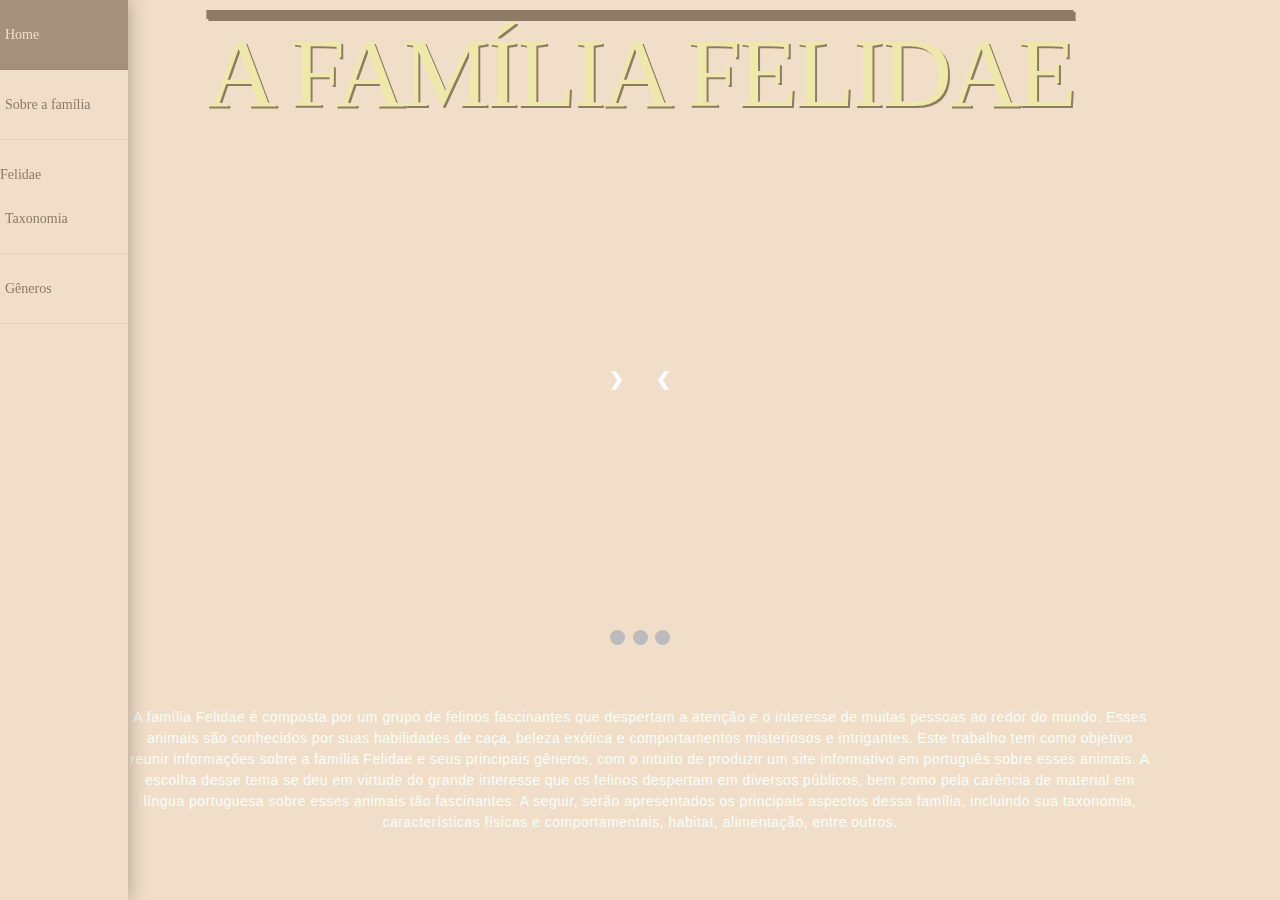
==== index.html @ a72a23a5 "." ====
<!DOCTYPE html>
<html lang="en">

<head>
    <meta charset="UTF-8">
    <meta http-equiv="X-UA-Compatible" content="IE=edge">
    <meta name="viewport" content="width=device-width, initial-scale=1.0">
    <title>Felidae</title>
    <link rel="shortcut icon" type="image/x-icon" href="imagens/iconcat.png">
    <link rel="stylesheet" href="index.css">
    <script src="https://ajax.googleapis.com/ajax/libs/jquery/1.12.4/jquery.min.js"></script>
    <script src="index.js"></script>
    <meta name="viewport" content="width=device-width" />
    <link href='PatrickHand-Regular.ttf' rel='Patrick'>
    <link rel="stylesheet" href="https://fonts.google.com/specimen/Mukta">
    <link rel="stylesheet" href="https://fonts.googleapis.com/css?family=Sofia&effect=emboss">
    <link rel="stylesheet" href="https://maxcdn.bootstrapcdn.com/bootstrap/3.4.1/css/bootstrap.min.css">
    <script src="https://ajax.googleapis.com/ajax/libs/jquery/3.6.4/jquery.min.js"></script>
    <script src="https://maxcdn.bootstrapcdn.com/bootstrap/3.4.1/js/bootstrap.min.js"></script>
    <link rel="stylesheet" href="https://maxcdn.bootstrapcdn.com/bootstrap/3.4.1/css/bootstrap.min.css">
    <script src="https://ajax.googleapis.com/ajax/libs/jquery/3.6.0/jquery.min.js"> </script>
    <script src="https://maxcdn.bootstrapcdn.com/bootstrap/3.4.1/js/bootstrap.min.js"> </script>
</head>

<body>
    <div class="grid-container">
        <div class="item1 item-1">
            <div class="container">
                <h1>A família Felidae</h1>
                <!-- Slideshow container -->
                <div class="slideshow-container">

                    <!-- Full-width images with number and caption text -->
                    <div class="mySlides fade">
                        <div class="numbertext">1 / 3</div>
                        <img src="img1.jpg" style="width:100%">
                        <div class="text">Caption Text</div>
                    </div>

                    <div class="mySlides fade">
                        <div class="numbertext">2 / 3</div>
                        <img src="img2.jpg" style="width:100%">
                        <div class="text">Caption Two</div>
                    </div>

                    <div class="mySlides fade">
                        <div class="numbertext">3 / 3</div>
                        <img src="img3.jpg" style="width:100%">
                        <div class="text">Caption Three</div>
                    </div>

                    <!-- Next and previous buttons -->
                    <a class="prev" onclick="plusSlides(-1)">&#10094;</a>
                    <a class="next" onclick="plusSlides(1)">&#10095;</a>
                </div>
                <br>

                <!-- The dots/circles -->
                <div style="text-align:center">
                    <span class="dot" onclick="currentSlide(1)"></span>
                    <span class="dot" onclick="currentSlide(2)"></span>
                    <span class="dot" onclick="currentSlide(3)"></span>
                </div>
                <p>A família Felidae é composta por um grupo de felinos fascinantes que despertam a atenção e o
                    interesse de muitas pessoas ao redor do mundo. Esses animais são conhecidos por suas habilidades de
                    caça, beleza exótica e comportamentos misteriosos e intrigantes. Este trabalho tem como objetivo
                    reunir informações sobre a família Felidae e seus principais gêneros, com o intuito de produzir um
                    site informativo em português sobre esses animais. A escolha desse tema se deu em virtude do grande
                    interesse que os felinos despertam em diversos públicos, bem como pela carência de material em
                    língua portuguesa sobre esses animais tão fascinantes. A seguir, serão apresentados os principais
                    aspectos dessa família, incluindo sua taxonomia, características físicas e comportamentais, habitat,
                    alimentação, entre outros.
                </p>
            </div>
        </div>
        <ul class="menu">

            <li title="Home"><a href="index.html" class="menu-button-home">Home</a></li>
            <li title="Sobre a família Felidae"><a href="" class="menu-button sobre">Sobre a família Felidae</a></li>
            <li title="Taxonomia"><a href="taxonomia.html" class="menu-button taxonomia">Taxonomia</a></li>
            <li title="Gêneros"><a href="#" class="menu-button gêneros">Gêneros</a></li>

        </ul>

        <ul class="menu-bar">
            <li><a href="#">Acinonyx</a></li>
            <li><a href="#"> Caracal</a></li>
            <li><a href="#"> Felis</a></li>
            <li><a href="#">Leopardus</a></li>
            <li><a href="leptailurus.html">Leptailurus</a></li>
            <li><a href="#">Panthera</a></li>
            <li><a href="#">Puma</a></li>
        </ul>
    </div>
    <div class="item2">

    </div>
</body>

</html>
---- index.css ----
@charset "UTF-8";

.item1 {
    grid-area: header;
    width: auto;
    border-radius: 0%;
    background-color: #F1DEC9;
}

.item2 {
    grid-area: main;
    width: 100%;
    margin: 0 ;
    margin-top: 0%;
    margin-left: 0%;
}

.item3 {
    grid-area: right;
    width: auto;
}

.item4 {
    grid-area: footer;
    width: auto;
    height: fit-content;
}

.grid-container {
    display: grid;
    column-gap: 0px;
    grid-template-areas:
        'header header header header header header'
        'menu main main main right right'
        'menu footer footer footer footer footer';
    gap: 0px;
    padding: 0px;
}

.grid-container>div {
    background-color: #F1DEC9;
    padding: 0 0;
}

h2 {
    font-size: 130%;
    color: #84683b;
    font-family: "Sofia", sans-serif;
    font-style: oblique;
}

h3 {
    font-size: 15px;
    color: #292c37
}

h4 {
    font-size: 40px;
    color: #660708;
    font-family: "Lucida Handwriting", cursive;
    margin-top: 0%;
    line-height: 40%;
    text-align: center;
}

body {
    margin: 0%;
}

table,
td {
    font-size: 20px;
}

th {
    font-size: 25px;
    text-transform: uppercase;

}

@import url("//cdnjs.cloudflare.com/ajax/libs/font-awesome/4.0.3/css/font-awesome.min.css");
.menu,
.menu-bar {
  position:fixed;
  bottom: 0;
  left: 0;
  height: 100%;
  list-style-type: none;
  margin: 0;
  padding: 0;
  background: #F1DEC9;
  z-index: 10;
  overflow: hidden;
  box-shadow: 2px 0 18px rgba(0, 0, 0, 0.26);
  width: 10%;
  text-align: left;
}
.menu li a {
  display: inline-block;
  text-indent: 15px;
  height: 5em;
  width: 5em;
  line-height: 5em;
  text-align: start;
  color: #8D7B68;
  position: relative;
  border-bottom: 1px solid rgba(0, 0, 0, 0.05);
  transition: background 0.1s ease-in-out;
  width: 100%;
  text-indent: 5px;
  text-decoration: none;
  font-family:"Bahnschrift SemiBold";
}
.menu li a:before {
  font-family: FontAwesome;
  speak: none;
  text-indent: 0em;
  position: absolute;
  bottom: 0;
  left: 0;
  width: 100%;
  height: 100%;
  font-size: 1.4em;
}
.menu li a.search:before {
  content: "\f002";
}
.menu li a.archive:before {
  content: "\f187";
}
.menu li a.pencil:before {
  content: "\f040";
}
.menu li a.contact:before {
  content: "\f003";
}
.menu li a.about:before {
  content: "\f007";
}
.menu li a.home:before {
  content: "\f039";
}
.menu-bar li a:hover,
.menu li a:hover,
.menu li:first-child a {
  background: #A4907C;
  color: #F1DEC9;
}
.menu-bar {
  overflow: hidden;
  left: 5em;
  z-index: 5;
  width: 0;
  height: 0;
  transition: all 0.1s ease-in-out;
  left: 8%;

}
.menu-bar li a {
  display: block;
  height: 4em;
  line-height: 4em;
  color: #A4907C;
  text-decoration: none;
  position:sticky;
  font-family: "Franklin Gothic Medium";
  border-bottom: 1px solid rgba(0, 0, 0, 0.05);
  border-left: 20px solid rgba(0, 0, 0, 0.05);
  transition: 0.1s ease-in-out;
  width: 100%;
  text-align:center;
}

/*.menu-bar li:first-child a {
  height: 5em;
  background: #A4907C;
  color: #fff;
  line-height: 5;
}
*/

.para {
  color: #A4907C;
  padding-left: 100px;
  font-size: 3em;
  margin-bottom: 20px;
}

.open {
  width: 10em;
  height: 100%;
}

@media all and (max-width: 500px) {
  .container {
    margin-top: 100px;
  }
  .menu {
    height: 5em;
    width: 100%;
  }
  .menu li {
    display: inline-block;
  }
  .menu-bar li a {
    width: 100%;
  }
  .menu-bar {
    width: 100%;
    left: 0;
    bottom: 0;
    height: 0;
    margin-left: 150;
  }
  .open {
    width: 100%;
    height: auto;
    margin-left: 0;
  }
  .para {
    padding-left: 10px;
  }
}
@media screen and (max-height: 34em) {
  .menu
  .menu-bar {
    font-size: 70%;
  }
}
@media screen and (max-height: 34em) and (max-width: 500px) {
  .menu {
    height: 3.5em;
  }
}
body {
    margin-left: 8%;
    background-color: #F1DEC9;
}
/*.container {
  width: 100%;
  height: 50%;
  display: flex;
  flex-direction: column;
  justify-content: center;
  align-items: center;
  background-color: #8D7B68;
  margin-right: 0%;
}*/

.container {
  width: 100%;
  height: 100vh;
  display: flex;
  flex-direction: column;
  justify-content: center;
  align-items: center;
}

body h1 {
  font-size: 700%;
  text-transform: uppercase;
  font-family: 'Gambetta', serif;
  letter-spacing: -3px;
  transition: 700ms ease;
  font-variation-settings: "wght" 311;
  margin-bottom: 0.8rem;
  color: PaleGoldenRod;
  box-shadow: 0;
  outline: none;
  text-align: center;
  text-decoration:overline #8D7B68; 
  text-shadow: 2px 2px #8D7B68

}

h1:hover {
  font-variation-settings: "wght" 582; 
  letter-spacing: 1px;
}

h1:last-child::after {
  font-variation-settings: none;
  letter-spacing: none;

}


p {
  font-size: 100%;
  line-height: 150%;
  text-align: center;
  color: MintCream;
  letter-spacing: .5px;
  padding: 5%;
}

* {box-sizing:border-box}

/* Slideshow container */
.slideshow-container {
  max-width: 1000px;
  position: relative;
  margin: auto;
}

/* Hide the images by default */
.mySlides {
  display: none;
}

/* Next & previous buttons */
.prev, .next {
  cursor: pointer;
  position: absolute;
  top: 50%;
  width: auto;
  margin-top: -22px;
  padding: 16px;
  color: white;
  font-weight: bold;
  font-size: 18px;
  transition: 0.6s ease;
  border-radius: 0 3px 3px 0;
  user-select: none;
}

/* Position the "next button" to the right */
.next {
  right: 0;
  border-radius: 3px 0 0 3px;
}

/* On hover, add a black background color with a little bit see-through */
.prev:hover, .next:hover {
  background-color: rgba(0,0,0,0.8);
}

/* Caption text */
.text {
  color: #f2f2f2;
  font-size: 15px;
  padding: 8px 12px;
  position: absolute;
  bottom: 8px;
  width: 100%;
  text-align: center;
}

/* Number text (1/3 etc) */
.numbertext {
  color: #f2f2f2;
  font-size: 12px;
  padding: 8px 12px;
  position: absolute;
  top: 0;
}

/* The dots/bullets/indicators */
.dot {
  cursor: pointer;
  height: 15px;
  width: 15px;
  margin: 0 2px;
  background-color: #bbb;
  border-radius: 50%;
  display: inline-block;
  transition: background-color 0.6s ease;
}

.active, .dot:hover {
  background-color: #717171;
}

/* Fading animation */
.fade {
  animation-name: fade;
  animation-duration: 1.5s;
}

@keyframes fade {
  from {opacity: .4}
  to {opacity: 1}
}
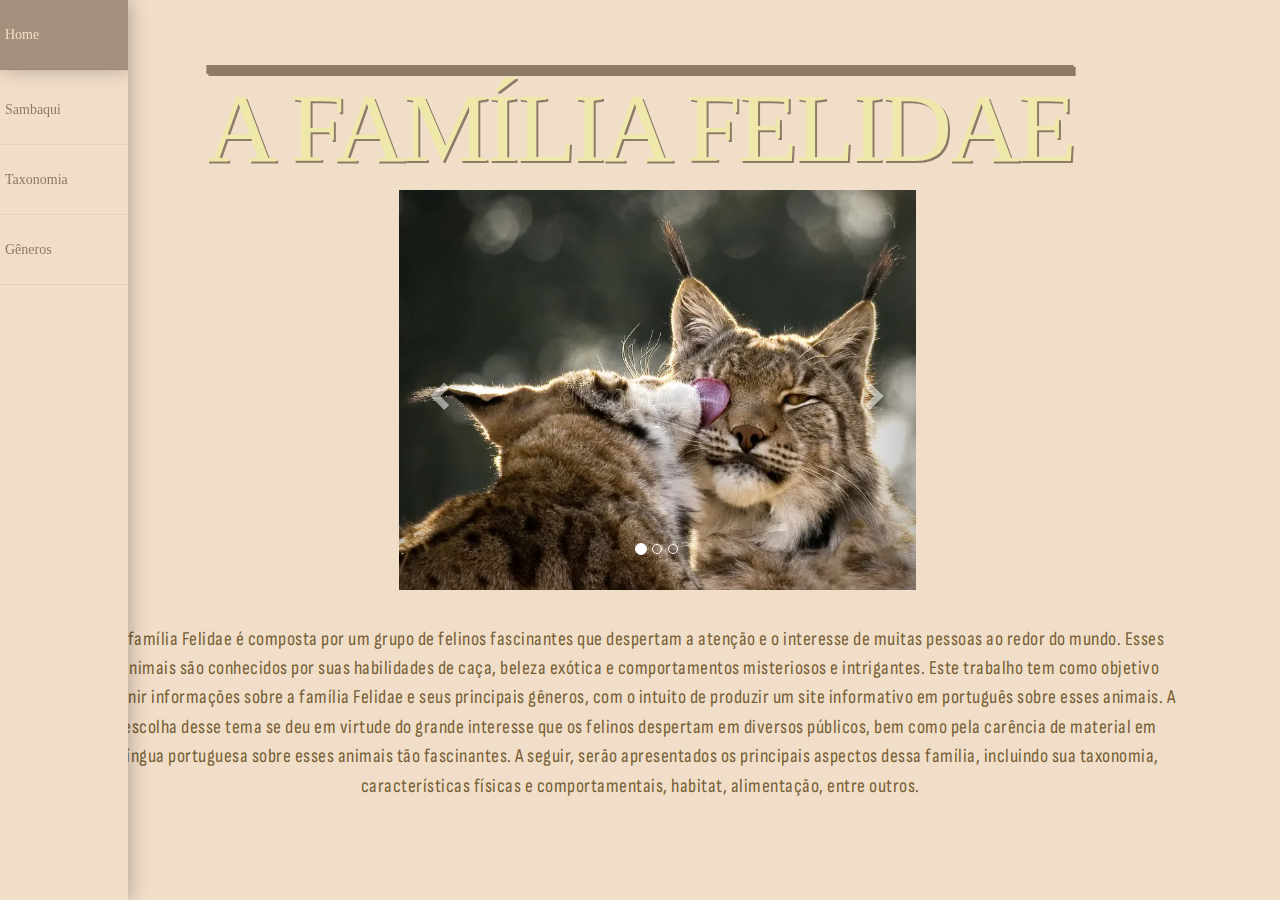
==== commit f4e5aafc: "." ====
--- a/index.html
+++ b/index.html
@@ -8,18 +8,15 @@
     <title>Felidae</title>
     <link rel="shortcut icon" type="image/x-icon" href="imagens/iconcat.png">
     <link rel="stylesheet" href="index.css">
-    <script src="https://ajax.googleapis.com/ajax/libs/jquery/1.12.4/jquery.min.js"></script>
-    <script src="index.js"></script>
-    <meta name="viewport" content="width=device-width" />
+    <meta name="viewport" content="width=device-width, initial-scale=1">
     <link href='PatrickHand-Regular.ttf' rel='Patrick'>
     <link rel="stylesheet" href="https://fonts.google.com/specimen/Mukta">
     <link rel="stylesheet" href="https://fonts.googleapis.com/css?family=Sofia&effect=emboss">
     <link rel="stylesheet" href="https://maxcdn.bootstrapcdn.com/bootstrap/3.4.1/css/bootstrap.min.css">
     <script src="https://ajax.googleapis.com/ajax/libs/jquery/3.6.4/jquery.min.js"></script>
     <script src="https://maxcdn.bootstrapcdn.com/bootstrap/3.4.1/js/bootstrap.min.js"></script>
-    <link rel="stylesheet" href="https://maxcdn.bootstrapcdn.com/bootstrap/3.4.1/css/bootstrap.min.css">
-    <script src="https://ajax.googleapis.com/ajax/libs/jquery/3.6.0/jquery.min.js"> </script>
-    <script src="https://maxcdn.bootstrapcdn.com/bootstrap/3.4.1/js/bootstrap.min.js"> </script>
+    <script src="index.js"></script>
+
 </head>
 
 <body>
@@ -27,40 +24,42 @@
         <div class="item1 item-1">
             <div class="container">
                 <h1>A família Felidae</h1>
-                <!-- Slideshow container -->
-                <div class="slideshow-container">
 
-                    <!-- Full-width images with number and caption text -->
-                    <div class="mySlides fade">
-                        <div class="numbertext">1 / 3</div>
-                        <img src="img1.jpg" style="width:100%">
-                        <div class="text">Caption Text</div>
+                <div id="myCarousel" class="carousel slide slideshow-container" data-ride="carousel">
+                    <!-- Indicators -->
+                    <ol class="carousel-indicators">
+                      <li data-target="#myCarousel" data-slide-to="0" class="active"></li>
+                      <li data-target="#myCarousel" data-slide-to="1"></li>
+                      <li data-target="#myCarousel" data-slide-to="2"></li>
+                    </ol>
+                  
+                    <!-- Wrapper for slides -->
+                    <div class="carousel-inner">
+                      <div class="item active">
+                        <img src="imagens/boreal-linx-572519.webp" alt="Boreal linx">
+                      </div>
+                  
+                      <div class="item">
+                        <img src="imagens/photo-1587179125631-441b3efd39d7.avif" alt="Gato">
+                      </div>
+                  
+                      <div class="item">
+                        <img src="imagens/jaguar-panthera-onca-38421205.webp" alt="Onça">
+                      </div>
                     </div>
+                  
+                    <!-- Left and right controls -->
+                    <a class="left carousel-control" href="#myCarousel" data-slide="prev">
+                      <span class="glyphicon glyphicon-chevron-left"></span>
+                      <span class="sr-only">Previous</span>
+                    </a>
+                    <a class="right carousel-control" href="#myCarousel" data-slide="next">
+                      <span class="glyphicon glyphicon-chevron-right"></span>
+                      <span class="sr-only">Next</span>
+                    </a>
+                  </div>
 
-                    <div class="mySlides fade">
-                        <div class="numbertext">2 / 3</div>
-                        <img src="img2.jpg" style="width:100%">
-                        <div class="text">Caption Two</div>
-                    </div>
-
-                    <div class="mySlides fade">
-                        <div class="numbertext">3 / 3</div>
-                        <img src="img3.jpg" style="width:100%">
-                        <div class="text">Caption Three</div>
-                    </div>
-
-                    <!-- Next and previous buttons -->
-                    <a class="prev" onclick="plusSlides(-1)">&#10094;</a>
-                    <a class="next" onclick="plusSlides(1)">&#10095;</a>
-                </div>
-                <br>
-
-                <!-- The dots/circles -->
-                <div style="text-align:center">
-                    <span class="dot" onclick="currentSlide(1)"></span>
-                    <span class="dot" onclick="currentSlide(2)"></span>
-                    <span class="dot" onclick="currentSlide(3)"></span>
-                </div>
+      
                 <p>A família Felidae é composta por um grupo de felinos fascinantes que despertam a atenção e o
                     interesse de muitas pessoas ao redor do mundo. Esses animais são conhecidos por suas habilidades de
                     caça, beleza exótica e comportamentos misteriosos e intrigantes. Este trabalho tem como objetivo
@@ -75,8 +74,8 @@
         </div>
         <ul class="menu">
 
-            <li title="Home"><a href="index.html" class="menu-button-home">Home</a></li>
-            <li title="Sobre a família Felidae"><a href="" class="menu-button sobre">Sobre a família Felidae</a></li>
+            <li title="Home"><a href="index.html" class="menu button-home">Home</a></li>
+            <li title="Sambaqui"><a href="sambaqui.html" class="menu-button sobre">Sambaqui</a></li>
             <li title="Taxonomia"><a href="taxonomia.html" class="menu-button taxonomia">Taxonomia</a></li>
             <li title="Gêneros"><a href="#" class="menu-button gêneros">Gêneros</a></li>
 
--- a/index.css
+++ b/index.css
@@ -1,87 +1,101 @@
 @charset "UTF-8";
+@import url('https://fonts.googleapis.com/css2?family=Sofia+Sans+Condensed:wght@500&display=swap');
 
 .item1 {
-    grid-area: header;
-    width: auto;
-    border-radius: 0%;
-    background-color: #F1DEC9;
+  grid-area: header;
+  width: auto;
+  border-radius: 0%;
+  background-color: #F1DEC9;
 }
 
 .item2 {
-    grid-area: main;
-    width: 100%;
-    margin: 0 ;
-    margin-top: 0%;
-    margin-left: 0%;
+  grid-area: main;
+  width: 100%;
+  margin: 0;
+  margin-top: 0%;
+  margin-left: 0%;
 }
 
 .item3 {
-    grid-area: right;
-    width: auto;
+  grid-area: right;
+  width: auto;
 }
 
 .item4 {
-    grid-area: footer;
-    width: auto;
-    height: fit-content;
+  grid-area: footer;
+  width: auto;
+  height: fit-content;
 }
 
 .grid-container {
-    display: grid;
-    column-gap: 0px;
-    grid-template-areas:
-        'header header header header header header'
-        'menu main main main right right'
-        'menu footer footer footer footer footer';
-    gap: 0px;
-    padding: 0px;
+  display: grid;
+  column-gap: 0px;
+  grid-template-areas:
+    'header header header header header header'
+    'menu main main main right right'
+    'menu footer footer footer footer footer';
+  gap: 0px;
+  padding: 0px;
 }
 
 .grid-container>div {
-    background-color: #F1DEC9;
-    padding: 0 0;
+  background-color: #F1DEC9;
+  padding: 0 0;
 }
 
 h2 {
-    font-size: 130%;
-    color: #84683b;
-    font-family: "Sofia", sans-serif;
-    font-style: oblique;
+  font-size: 130%;
+  color: #84683b;
+  font-family: "Sofia", sans-serif;
+  font-style: oblique;
 }
 
 h3 {
-    font-size: 15px;
-    color: #292c37
+  font-size: 15px;
+  color: #292c37
 }
 
 h4 {
-    font-size: 40px;
-    color: #660708;
-    font-family: "Lucida Handwriting", cursive;
-    margin-top: 0%;
-    line-height: 40%;
-    text-align: center;
+  font-size: 40px;
+  color: #660708;
+  font-family: "Lucida Handwriting", cursive;
+  margin-top: 0%;
+  line-height: 40%;
+  text-align: center;
+}
+h6 {
+  font-size: small;
+  color: black;
+  font-family: "Sofia", sans-serif;
+  margin-right: 8%;
+  margin-left: 40%;
+  text-align: right;
 }
 
 body {
-    margin: 0%;
-}
-
-table,
+  margin: 0%;
+}
+
+table {
+  margin-left: 10%;
+  text-align: right;
+}
 td {
-    font-size: 20px;
-}
-
-th {
-    font-size: 25px;
-    text-transform: uppercase;
-
+  margin-right: 0;
+}
+
+tr {
+  font-size: 25px;
+  color: #775e35;
+  margin-left: 10%;
+  text-align: right;
 }
 
 @import url("//cdnjs.cloudflare.com/ajax/libs/font-awesome/4.0.3/css/font-awesome.min.css");
+
 .menu,
 .menu-bar {
-  position:fixed;
+  position: fixed;
   bottom: 0;
   left: 0;
   height: 100%;
@@ -95,6 +109,7 @@
   width: 10%;
   text-align: left;
 }
+
 .menu li a {
   display: inline-block;
   text-indent: 15px;
@@ -109,8 +124,9 @@
   width: 100%;
   text-indent: 5px;
   text-decoration: none;
-  font-family:"Bahnschrift SemiBold";
-}
+  font-family: "Bahnschrift SemiBold";
+}
+
 .menu li a:before {
   font-family: FontAwesome;
   speak: none;
@@ -122,30 +138,38 @@
   height: 100%;
   font-size: 1.4em;
 }
+
 .menu li a.search:before {
   content: "\f002";
 }
+
 .menu li a.archive:before {
   content: "\f187";
 }
+
 .menu li a.pencil:before {
   content: "\f040";
 }
+
 .menu li a.contact:before {
   content: "\f003";
 }
+
 .menu li a.about:before {
   content: "\f007";
 }
+
 .menu li a.home:before {
   content: "\f039";
 }
+
 .menu-bar li a:hover,
 .menu li a:hover,
 .menu li:first-child a {
   background: #A4907C;
   color: #F1DEC9;
 }
+
 .menu-bar {
   overflow: hidden;
   left: 5em;
@@ -156,19 +180,20 @@
   left: 8%;
 
 }
+
 .menu-bar li a {
   display: block;
   height: 4em;
   line-height: 4em;
   color: #A4907C;
   text-decoration: none;
-  position:sticky;
+  position: sticky;
   font-family: "Franklin Gothic Medium";
   border-bottom: 1px solid rgba(0, 0, 0, 0.05);
   border-left: 20px solid rgba(0, 0, 0, 0.05);
   transition: 0.1s ease-in-out;
   width: 100%;
-  text-align:center;
+  text-align: center;
 }
 
 /*.menu-bar li:first-child a {
@@ -195,16 +220,20 @@
   .container {
     margin-top: 100px;
   }
+
   .menu {
     height: 5em;
     width: 100%;
   }
+
   .menu li {
     display: inline-block;
   }
+
   .menu-bar li a {
     width: 100%;
   }
+
   .menu-bar {
     width: 100%;
     left: 0;
@@ -212,30 +241,35 @@
     height: 0;
     margin-left: 150;
   }
+
   .open {
     width: 100%;
     height: auto;
     margin-left: 0;
   }
+
   .para {
     padding-left: 10px;
   }
 }
+
 @media screen and (max-height: 34em) {
-  .menu
-  .menu-bar {
+  .menu .menu-bar {
     font-size: 70%;
   }
 }
+
 @media screen and (max-height: 34em) and (max-width: 500px) {
   .menu {
     height: 3.5em;
   }
 }
+
 body {
-    margin-left: 8%;
-    background-color: #F1DEC9;
-}
+  margin-left: 8%;
+  background-color: #F1DEC9;
+}
+
 /*.container {
   width: 100%;
   height: 50%;
@@ -268,13 +302,12 @@
   box-shadow: 0;
   outline: none;
   text-align: center;
-  text-decoration:overline #8D7B68; 
+  text-decoration: overline #8D7B68;
   text-shadow: 2px 2px #8D7B68
-
 }
 
 h1:hover {
-  font-variation-settings: "wght" 582; 
+  font-variation-settings: "wght" 582;
   letter-spacing: 1px;
 }
 
@@ -286,21 +319,29 @@
 
 
 p {
-  font-size: 100%;
+  font-size: 140%;
   line-height: 150%;
   text-align: center;
-  color: MintCream;
+  color: #775e35;
   letter-spacing: .5px;
-  padding: 5%;
-}
-
-* {box-sizing:border-box}
+  font-family: 'Sofia Sans Condensed', sans-serif;
+  margin:2.5%;
+  margin-left: 5%;
+  padding: 3%;
+
+}
+
+* {
+  box-sizing: border-box
+}
 
 /* Slideshow container */
 .slideshow-container {
-  max-width: 1000px;
+  max-width: 200%;
   position: relative;
-  margin: auto;
+  margin: 0%;
+  margin-left: 3%;
+
 }
 
 /* Hide the images by default */
@@ -309,7 +350,8 @@
 }
 
 /* Next & previous buttons */
-.prev, .next {
+.prev,
+.next {
   cursor: pointer;
   position: absolute;
   top: 50%;
@@ -331,8 +373,9 @@
 }
 
 /* On hover, add a black background color with a little bit see-through */
-.prev:hover, .next:hover {
-  background-color: rgba(0,0,0,0.8);
+.prev:hover,
+.next:hover {
+  background-color: rgba(0, 0, 0, 0.8);
 }
 
 /* Caption text */
@@ -367,7 +410,8 @@
   transition: background-color 0.6s ease;
 }
 
-.active, .dot:hover {
+.active,
+.dot:hover {
   background-color: #717171;
 }
 
@@ -378,6 +422,16 @@
 }
 
 @keyframes fade {
-  from {opacity: .4}
-  to {opacity: 1}
+  from {
+    opacity: .4
+  }
+
+  to {
+    opacity: 1
+  }
+}
+
+.carousel-inner img {
+  height: 400px !important;
+  width: 200%;
 }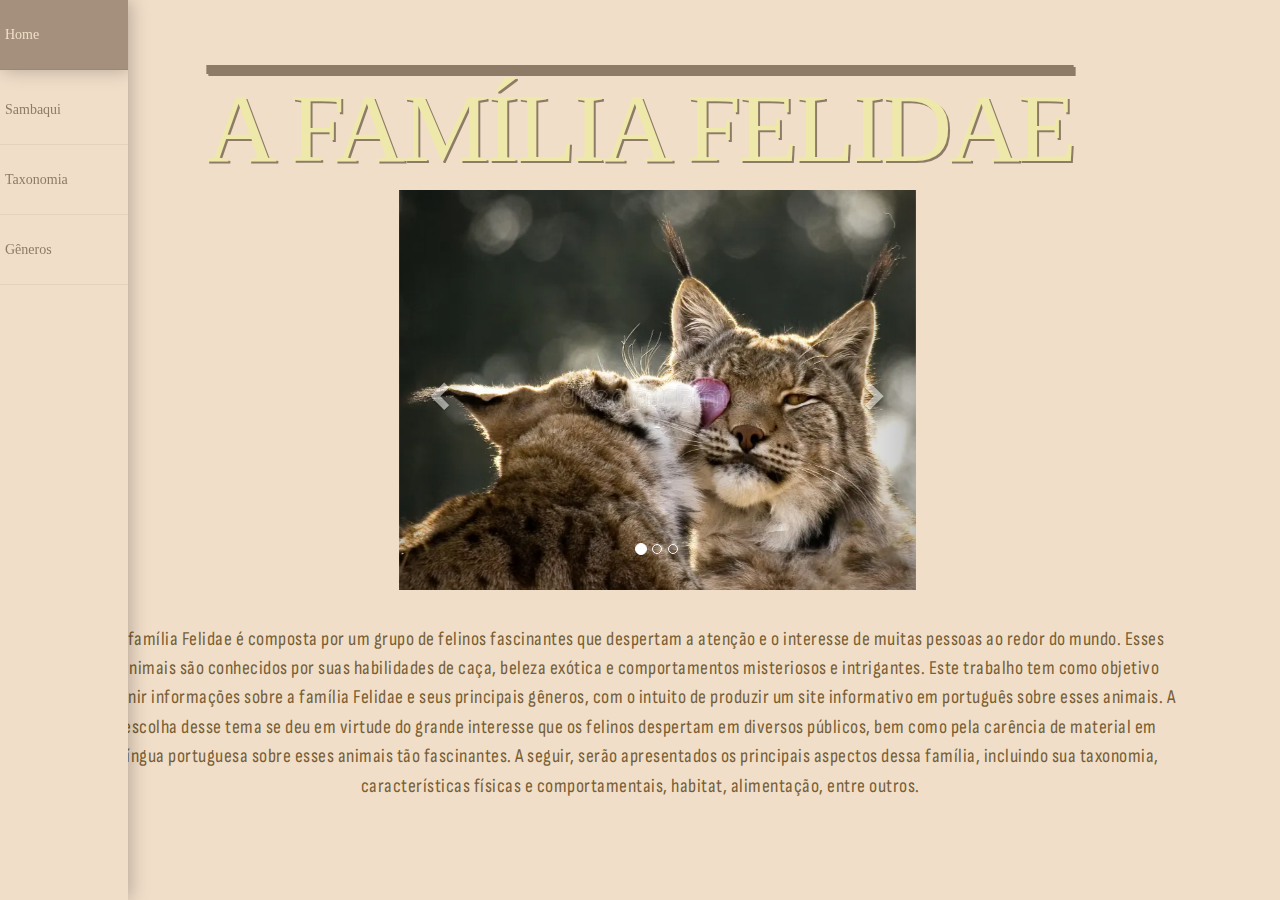
==== commit 5a80bf83: "." ====
--- a/index.html
+++ b/index.html
@@ -74,7 +74,7 @@
         </div>
         <ul class="menu">
 
-            <li title="Home"><a href="index.html" class="menu button-home">Home</a></li>
+            <li title="Home"><a href="index.html" class="menu +button-home">Home</a></li>
             <li title="Sambaqui"><a href="sambaqui.html" class="menu-button sobre">Sambaqui</a></li>
             <li title="Taxonomia"><a href="taxonomia.html" class="menu-button taxonomia">Taxonomia</a></li>
             <li title="Gêneros"><a href="#" class="menu-button gêneros">Gêneros</a></li>
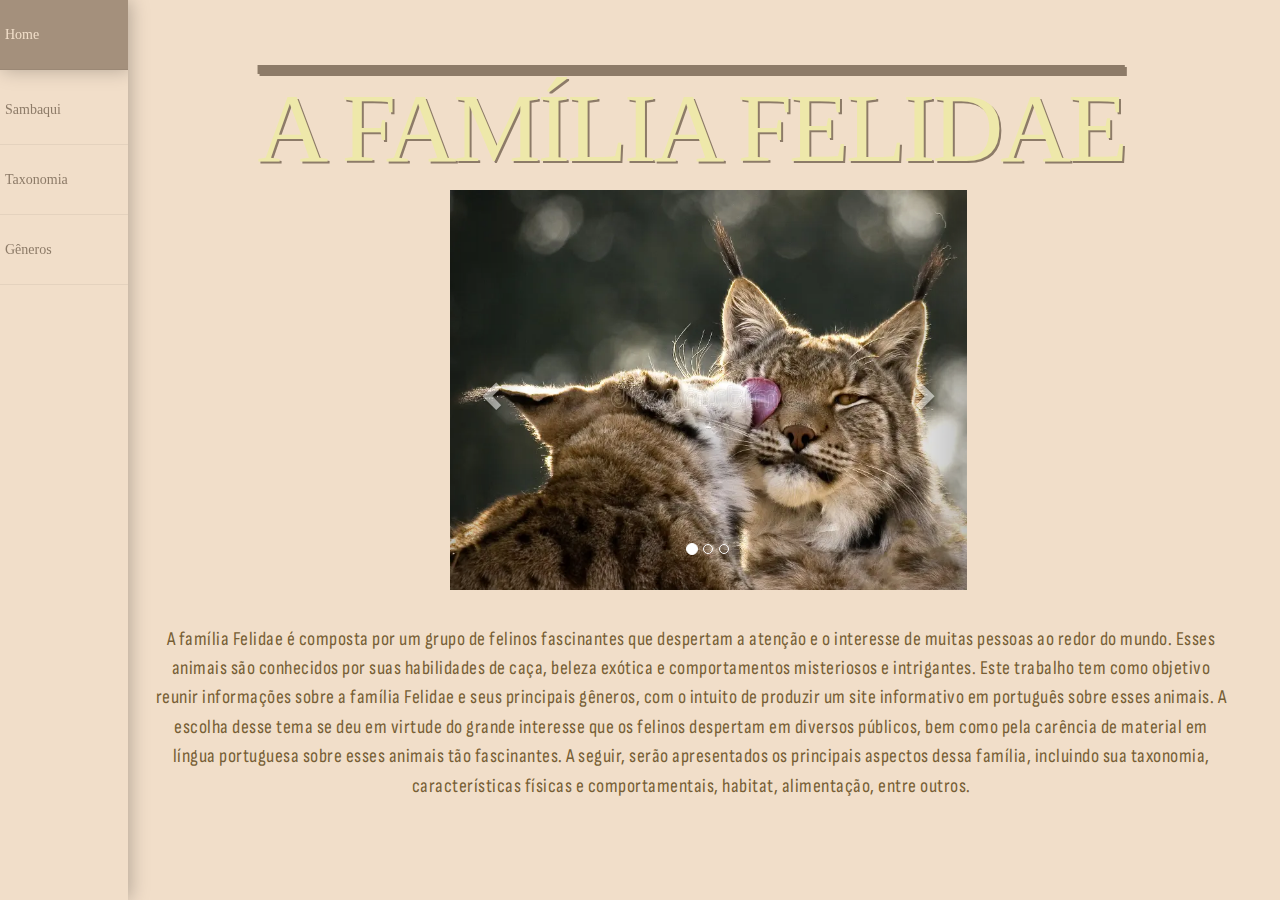
==== commit 21113a60: "." ====
--- a/index.html
+++ b/index.html
@@ -70,11 +70,11 @@
                     aspectos dessa família, incluindo sua taxonomia, características físicas e comportamentais, habitat,
                     alimentação, entre outros.
                 </p>
-            </div>
+      
         </div>
         <ul class="menu">
 
-            <li title="Home"><a href="index.html" class="menu +button-home">Home</a></li>
+            <li title="Home"><a href="index.html" class="menu button-home">Home</a></li>
             <li title="Sambaqui"><a href="sambaqui.html" class="menu-button sobre">Sambaqui</a></li>
             <li title="Taxonomia"><a href="taxonomia.html" class="menu-button taxonomia">Taxonomia</a></li>
             <li title="Gêneros"><a href="#" class="menu-button gêneros">Gêneros</a></li>
@@ -82,17 +82,19 @@
         </ul>
 
         <ul class="menu-bar">
-            <li><a href="#">Acinonyx</a></li>
+            <li><a href="leptailurus.html">Leptailurus</a></li>
             <li><a href="#"> Caracal</a></li>
             <li><a href="#"> Felis</a></li>
             <li><a href="#">Leopardus</a></li>
-            <li><a href="leptailurus.html">Leptailurus</a></li>
+            <li><a href="#">Acinonyx</a></li>
             <li><a href="#">Panthera</a></li>
             <li><a href="#">Puma</a></li>
         </ul>
+  
+    
+    <div class="item2">
     </div>
-    <div class="item2">
-
+    </div>
     </div>
 </body>
 
--- a/index.css
+++ b/index.css
@@ -6,6 +6,7 @@
   width: auto;
   border-radius: 0%;
   background-color: #F1DEC9;
+  margin-left: 8%;
 }
 
 .item2 {
@@ -14,6 +15,7 @@
   margin: 0;
   margin-top: 0%;
   margin-left: 0%;
+  background-color: #F1DEC9;
 }
 
 .item3 {
@@ -32,7 +34,7 @@
   column-gap: 0px;
   grid-template-areas:
     'header header header header header header'
-    'menu main main main right right'
+    'menu main main main main right'
     'menu footer footer footer footer footer';
   gap: 0px;
   padding: 0px;
@@ -74,6 +76,7 @@
 
 body {
   margin: 0%;
+  background-color: #F1DEC9;
 }
 
 table {
@@ -95,108 +98,108 @@
 
 .menu,
 .menu-bar {
-  position: fixed;
-  bottom: 0;
-  left: 0;
-  height: 100%;
-  list-style-type: none;
-  margin: 0;
-  padding: 0;
-  background: #F1DEC9;
-  z-index: 10;
-  overflow: hidden;
-  box-shadow: 2px 0 18px rgba(0, 0, 0, 0.26);
-  width: 10%;
-  text-align: left;
+    position: fixed;
+    bottom: 0;
+    left: 0;
+    height: 100%;
+    list-style-type: none;
+    margin: 0;
+    padding: 0;
+    background: #F1DEC9;
+    z-index: 10;
+    overflow: hidden;
+    box-shadow: 2px 0 18px rgba(0, 0, 0, 0.26);
+    width: 10%;
+    text-align: left;
 }
 
 .menu li a {
-  display: inline-block;
-  text-indent: 15px;
-  height: 5em;
-  width: 5em;
-  line-height: 5em;
-  text-align: start;
-  color: #8D7B68;
-  position: relative;
-  border-bottom: 1px solid rgba(0, 0, 0, 0.05);
-  transition: background 0.1s ease-in-out;
-  width: 100%;
-  text-indent: 5px;
-  text-decoration: none;
-  font-family: "Bahnschrift SemiBold";
+    display: inline-block;
+    text-indent: 15px;
+    height: 5em;
+    width: 5em;
+    line-height: 5em;
+    text-align: start;
+    color: #8D7B68;
+    position: relative;
+    border-bottom: 1px solid rgba(0, 0, 0, 0.05);
+    transition: background 0.1s ease-in-out;
+    width: 100%;
+    text-indent: 5px;
+    text-decoration: none;
+    font-family: "Bahnschrift SemiBold";
 }
 
 .menu li a:before {
-  font-family: FontAwesome;
-  speak: none;
-  text-indent: 0em;
-  position: absolute;
-  bottom: 0;
-  left: 0;
-  width: 100%;
-  height: 100%;
-  font-size: 1.4em;
+    font-family: FontAwesome;
+    speak: none;
+    text-indent: 0em;
+    position: absolute;
+    bottom: 0;
+    left: 0;
+    width: 100%;
+    height: 100%;
+    font-size: 1.4em;
 }
 
 .menu li a.search:before {
-  content: "\f002";
+    content: "\f002";
 }
 
 .menu li a.archive:before {
-  content: "\f187";
+    content: "\f187";
 }
 
 .menu li a.pencil:before {
-  content: "\f040";
+    content: "\f040";
 }
 
 .menu li a.contact:before {
-  content: "\f003";
+    content: "\f003";
 }
 
 .menu li a.about:before {
-  content: "\f007";
+    content: "\f007";
 }
 
 .menu li a.home:before {
-  content: "\f039";
+    content: "\f039";
 }
 
 .menu-bar li a:hover,
 .menu li a:hover,
 .menu li:first-child a {
-  background: #A4907C;
-  color: #F1DEC9;
+    background: #A4907C;
+    color: #F1DEC9;
 }
 
 .menu-bar {
-  overflow: hidden;
-  left: 5em;
-  z-index: 5;
-  width: 0;
-  height: 0;
-  transition: all 0.1s ease-in-out;
-  left: 8%;
+    overflow: hidden;
+    left: 5em;
+    z-index: 5;
+    width: 0;
+    height: 0;
+    transition: all 0.1s ease-in-out;
+    left: 8%;
 
 }
 
 .menu-bar li a {
-  display: block;
-  height: 4em;
-  line-height: 4em;
-  color: #A4907C;
-  text-decoration: none;
-  position: sticky;
-  font-family: "Franklin Gothic Medium";
-  border-bottom: 1px solid rgba(0, 0, 0, 0.05);
-  border-left: 20px solid rgba(0, 0, 0, 0.05);
-  transition: 0.1s ease-in-out;
-  width: 100%;
-  text-align: center;
-}
-
-/*.menu-bar li:first-child a {
+    display: block;
+    height: 4em;
+    line-height: 4em;
+    color: #A4907C;
+    text-decoration: none;
+    position: sticky;
+    font-family: "Franklin Gothic Medium";
+    border-bottom: 1px solid rgba(0, 0, 0, 0.05);
+    border-left: 20px solid rgba(0, 0, 0, 0.05);
+    transition: 0.1s ease-in-out;
+    width: 100%;
+    text-align: center;
+}
+
+/*.menu-bar li:fifth-child a {
   height: 5em;
   background: #A4907C;
   color: #fff;
@@ -205,68 +208,67 @@
 */
 
 .para {
-  color: #A4907C;
-  padding-left: 100px;
-  font-size: 3em;
-  margin-bottom: 20px;
+    color: #A4907C;
+    padding-left: 100px;
+    font-size: 3em;
+    margin-bottom: 20px;
 }
 
 .open {
-  width: 10em;
-  height: 100%;
+    width: 10em;
+    height: 100%;
 }
 
 @media all and (max-width: 500px) {
-  .container {
-    margin-top: 100px;
-  }
-
-  .menu {
-    height: 5em;
-    width: 100%;
-  }
-
-  .menu li {
-    display: inline-block;
-  }
-
-  .menu-bar li a {
-    width: 100%;
-  }
-
-  .menu-bar {
-    width: 100%;
-    left: 0;
-    bottom: 0;
-    height: 0;
-    margin-left: 150;
-  }
-
-  .open {
-    width: 100%;
-    height: auto;
-    margin-left: 0;
-  }
-
-  .para {
-    padding-left: 10px;
-  }
+    .container {
+        margin-top: 100px;
+    }
+
+    .menu {
+        height: 5em;
+        width: 100%;
+    }
+
+    .menu li {
+        display: inline-block;
+    }
+
+    .menu-bar li a {
+        width: 100%;
+    }
+
+    .menu-bar {
+        width: 100%;
+        left: 0;
+        bottom: 0;
+        height: 0;
+        margin-left: 150;
+    }
+
+    .open {
+        width: 100%;
+        height: auto;
+        margin-left: 0;
+    }
+
+    .para {
+        padding-left: 10px;
+    }
 }
 
 @media screen and (max-height: 34em) {
-  .menu .menu-bar {
-    font-size: 70%;
-  }
+    .menu .menu-bar {
+        font-size: 70%;
+    }
 }
 
 @media screen and (max-height: 34em) and (max-width: 500px) {
-  .menu {
-    height: 3.5em;
-  }
+    .menu {
+        height: 3.5em;
+    }
 }
 
 body {
-  margin-left: 8%;
   background-color: #F1DEC9;
 }
 
@@ -317,7 +319,6 @@
 
 }
 
-
 p {
   font-size: 140%;
   line-height: 150%;
@@ -326,10 +327,11 @@
   letter-spacing: .5px;
   font-family: 'Sofia Sans Condensed', sans-serif;
   margin:2.5%;
-  margin-left: 5%;
-  padding: 3%;
-
-}
+  text-indent: 4;
+  padding: 3% 3% 3% 3%;
+
+}
+
 
 * {
   box-sizing: border-box
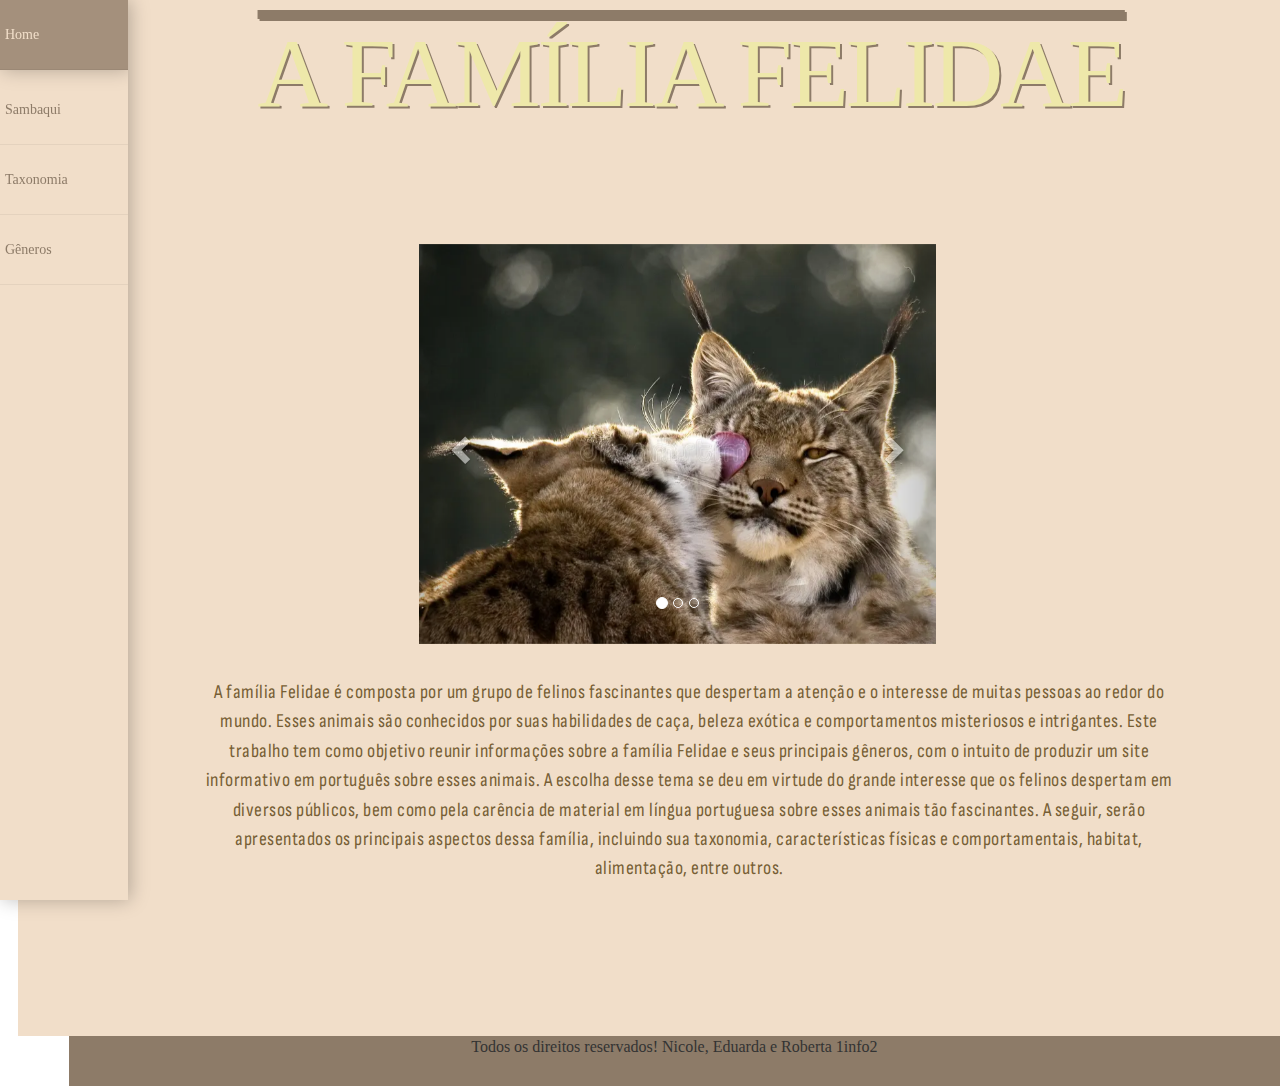
==== commit ebff3960: "." ====
--- a/index.html
+++ b/index.html
@@ -21,10 +21,11 @@
 
 <body>
     <div class="grid-container">
-        <div class="item1 item-1">
-            <div class="container">
+        <header>
                 <h1>A família Felidae</h1>
-
+        </header>
+        <main>
+                <div class="container">
                 <div id="myCarousel" class="carousel slide slideshow-container" data-ride="carousel">
                     <!-- Indicators -->
                     <ol class="carousel-indicators">
@@ -40,7 +41,7 @@
                       </div>
                   
                       <div class="item">
-                        <img src="imagens/photo-1587179125631-441b3efd39d7.avif" alt="Gato">
+                        <img src="imagens/cheetahs-17925147.webp" alt="Cheeta">
                       </div>
                   
                       <div class="item">
@@ -71,7 +72,7 @@
                     alimentação, entre outros.
                 </p>
       
-        </div>
+         </main>
         <ul class="menu">
 
             <li title="Home"><a href="index.html" class="menu button-home">Home</a></li>
@@ -90,11 +91,12 @@
             <li><a href="#">Panthera</a></li>
             <li><a href="#">Puma</a></li>
         </ul>
-  
-    
-    <div class="item2">
-    </div>
-    </div>
+
+        <footer>
+          Todos os direitos reservados!
+          Nicole, Eduarda e Roberta
+          1info2
+        </footer>
     </div>
 </body>
 
--- a/index.css
+++ b/index.css
@@ -1,7 +1,7 @@
 @charset "UTF-8";
 @import url('https://fonts.googleapis.com/css2?family=Sofia+Sans+Condensed:wght@500&display=swap');
 
-.item1 {
+header {
   grid-area: header;
   width: auto;
   border-radius: 0%;
@@ -9,7 +9,7 @@
   margin-left: 8%;
 }
 
-.item2 {
+main {
   grid-area: main;
   width: 100%;
   margin: 0;
@@ -18,15 +18,15 @@
   background-color: #F1DEC9;
 }
 
-.item3 {
-  grid-area: right;
-  width: auto;
-}
-
-.item4 {
+footer {
   grid-area: footer;
   width: auto;
-  height: fit-content;
+  height: 50px;
+  background-color:#8D7B68;
+  text-align: center;
+  font-size: medium;
+  font-family: 'Times New Roman', Times, serif;
+  margin-left: 4%;
 }
 
 .grid-container {
@@ -34,7 +34,7 @@
   column-gap: 0px;
   grid-template-areas:
     'header header header header header header'
-    'menu main main main main right'
+    'menu main main main main main'
     'menu footer footer footer footer footer';
   gap: 0px;
   padding: 0px;
@@ -77,21 +77,6 @@
 body {
   margin: 0%;
   background-color: #F1DEC9;
-}
-
-table {
-  margin-left: 10%;
-  text-align: right;
-}
-td {
-  margin-right: 0;
-}
-
-tr {
-  font-size: 25px;
-  color: #775e35;
-  margin-left: 10%;
-  text-align: right;
 }
 
 @import url("//cdnjs.cloudflare.com/ajax/libs/font-awesome/4.0.3/css/font-awesome.min.css");
@@ -327,8 +312,7 @@
   letter-spacing: .5px;
   font-family: 'Sofia Sans Condensed', sans-serif;
   margin:2.5%;
-  text-indent: 4;
-  padding: 3% 3% 3% 3%;
+  padding: 3% 3% 3% 10%;
 
 }
 
@@ -342,7 +326,7 @@
   max-width: 200%;
   position: relative;
   margin: 0%;
-  margin-left: 3%;
+  margin-left: 5%;
 
 }
 
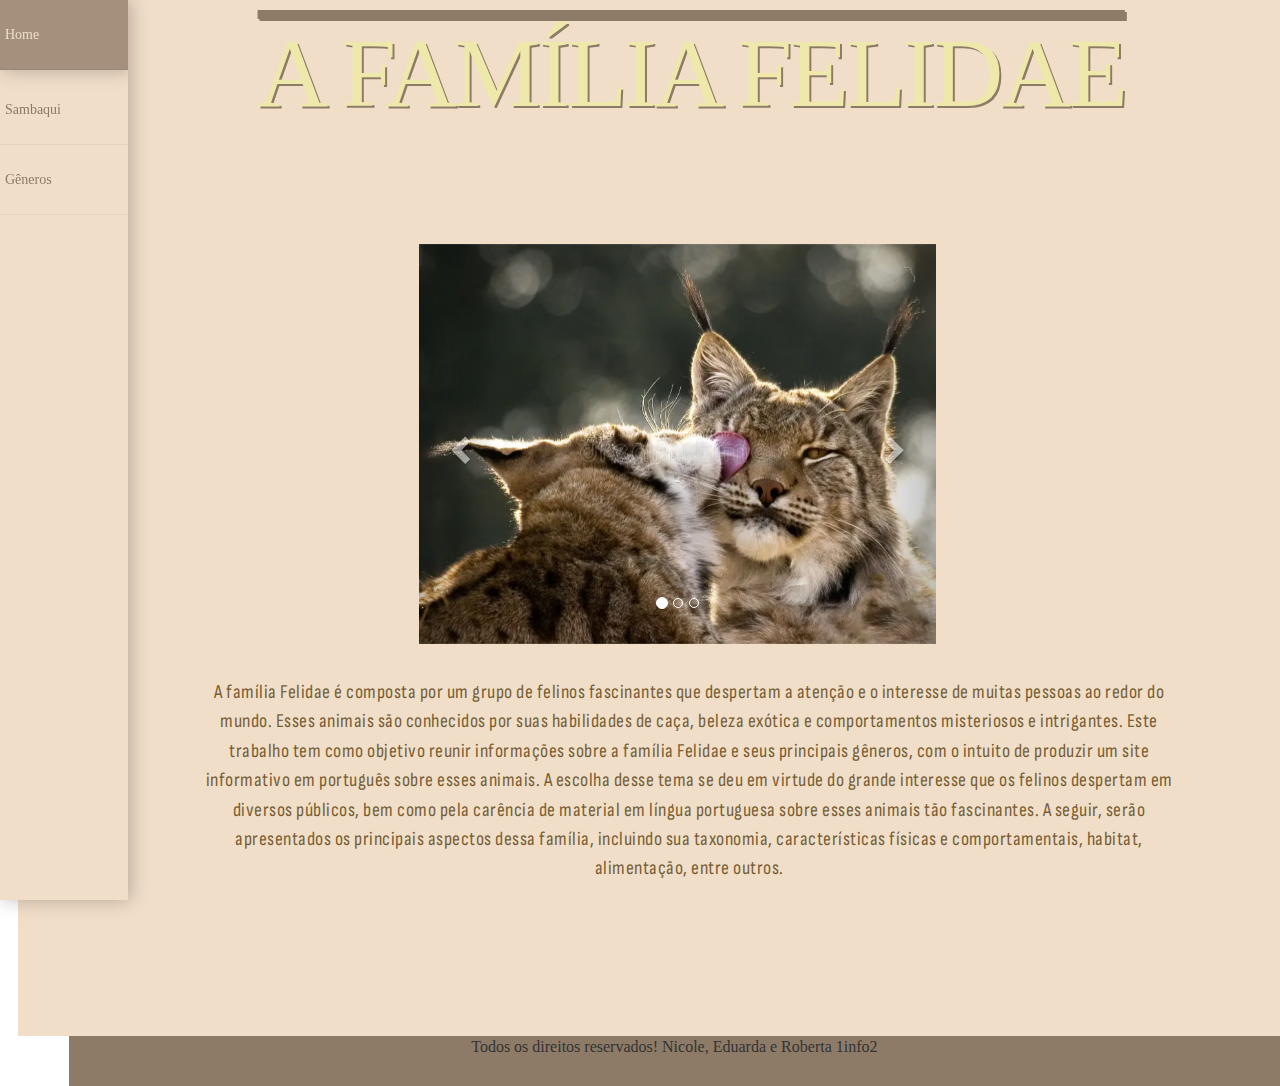
==== commit 4e9d9a71: "." ====
--- a/index.html
+++ b/index.html
@@ -73,24 +73,25 @@
                 </p>
       
          </main>
-        <ul class="menu">
+      <nav>
+         <ul class="menu">
 
             <li title="Home"><a href="index.html" class="menu button-home">Home</a></li>
             <li title="Sambaqui"><a href="sambaqui.html" class="menu-button sobre">Sambaqui</a></li>
-            <li title="Taxonomia"><a href="taxonomia.html" class="menu-button taxonomia">Taxonomia</a></li>
             <li title="Gêneros"><a href="#" class="menu-button gêneros">Gêneros</a></li>
 
         </ul>
 
         <ul class="menu-bar">
             <li><a href="leptailurus.html">Leptailurus</a></li>
-            <li><a href="#"> Caracal</a></li>
-            <li><a href="#"> Felis</a></li>
-            <li><a href="#">Leopardus</a></li>
-            <li><a href="#">Acinonyx</a></li>
-            <li><a href="#">Panthera</a></li>
-            <li><a href="#">Puma</a></li>
+            <li><a href="caracal.html"> Caracal</a></li>
+            <li><a href="felis.html"> Felis</a></li>
+            <li><a href="leopardus.html">Leopardus</a></li>
+            <li><a href="acinonyx.html">Acinonyx</a></li>
+            <li><a href="panthera.html">Panthera</a></li>
+            <li><a href="puma.html">Puma</a></li>
         </ul>
+      </nav>
 
         <footer>
           Todos os direitos reservados!
